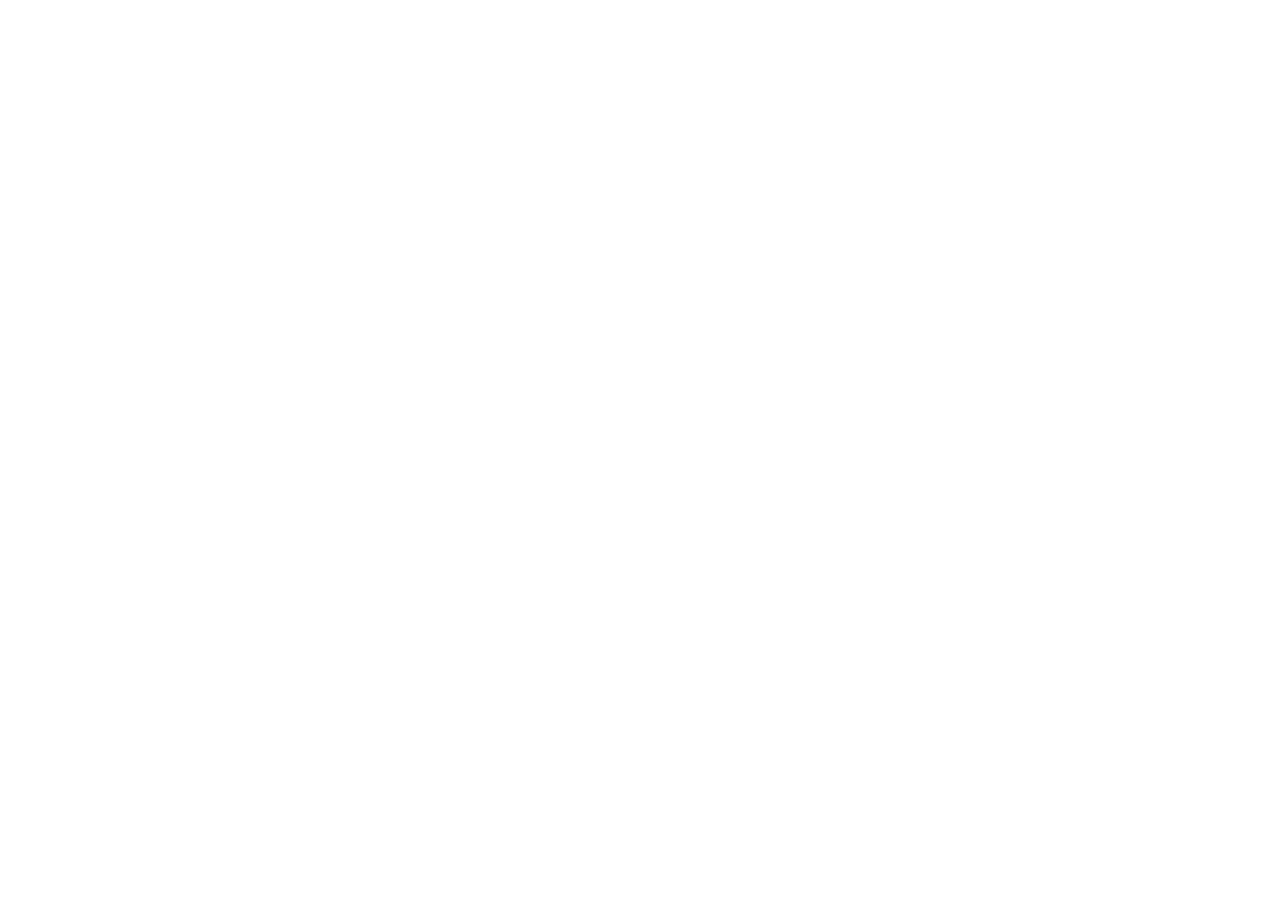
==== public/index.html @ 2601746a "Initialize project using Create React App" ====
<!DOCTYPE html>
<html lang="pt-br">
  <head>
    <meta charset="utf-8" />
    <meta name="viewport" content="width=device-width, initial-scale=1" />
    <title>React App</title>
  </head>
  <body>
    <noscript>You need to enable JavaScript to run this app.</noscript>
    <div class="root"></div>
  </body>
</html>
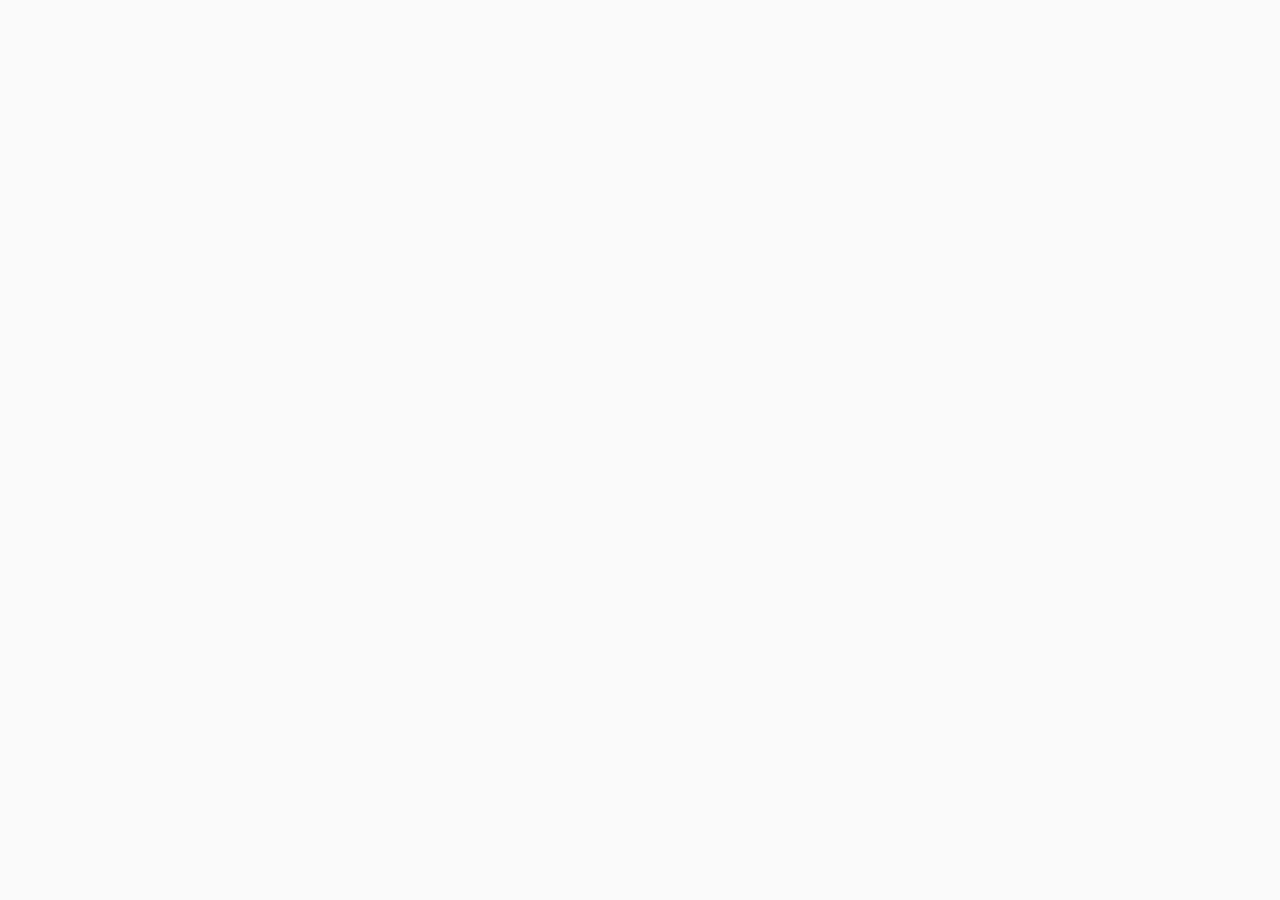
==== commit 7bda20f6: "Separando os componentes da apĺicação" ====
--- a/public/index.html
+++ b/public/index.html
@@ -3,10 +3,15 @@
   <head>
     <meta charset="utf-8" />
     <meta name="viewport" content="width=device-width, initial-scale=1" />
-    <title>React App</title>
+    <link rel="preconnect" href="https://fonts.gstatic.com">
+    <link href="https://fonts.googleapis.com/css2?family=Roboto:ital,wght@0,100;0,300;0,500;1,400&display=swap"
+    rel="stylesheet">
+    <link rel="stylesheet" href="css/reset.css" />
+    <link rel="stylesheet" href="css/style.css" />
+    <title>Instagram</title>
   </head>
   <body>
     <noscript>You need to enable JavaScript to run this app.</noscript>
     <div class="root"></div>
   </body>
-</html>
+</html>--- a/public/css/style.css
+++ b/public/css/style.css
@@ -0,0 +1,402 @@
+* {
+  box-sizing: border-box;
+}
+
+body {
+  background-color: #FAFAFA;
+  margin: 54px 0 0;
+  font-family: 'Roboto', sans-serif;
+  color: #262626;
+  font-weight: 400;
+  font-size: 14px;
+}
+
+.navbar {
+  width: 100%;
+  display: flex;
+  justify-content: center;
+  height: 54px;
+  border-bottom: 1px solid #DBDBDB;
+  font-size: 22px;
+  background-color: #FFF;
+  position: fixed;
+  top: 0;
+  left: 0;
+  z-index: 2;
+}
+
+.navbar ion-icon, .navbar img {
+  cursor: pointer;
+}
+
+.navbar .container {
+  width: 100%;
+  max-width: 935px;
+  display: flex;
+  justify-content: space-between;
+  align-items: center;
+  height: 100%;
+}
+
+.navbar .container > * {
+  display: flex;
+  align-items: center;
+  height: 100%;
+}
+
+.navbar .logo img {
+  position: relative;
+  top: 3px;
+}
+
+.navbar .logo .separador {
+  width: 1px;
+  height: 22px;
+  background-color: #DBDBDB;
+  margin: 0 10px;
+}
+
+.navbar .pesquisa input {
+  width: 215px;
+  height: 28px;
+  border-radius: 3px;
+  background-color: #FAFAFA;
+  border: 1px solid #DBDBDB;
+  color: #979797;
+  text-align: center;
+}
+
+.navbar .icones ion-icon {
+  margin: 0 5px;
+}
+
+.navbar .icones-mobile {
+  display: none;
+}
+
+.corpo {
+  display: flex;
+  justify-content: space-between;
+  width: 935px;
+  margin: 0 auto;
+  margin-top: 88px;
+}
+
+.esquerda {
+  width: 100%;
+  max-width: 614px;
+}
+
+.sidebar {
+  width: 293px;
+}
+
+.stories {
+  display: flex;
+  align-items: center;
+  height: 118px;
+  border-radius: 3px;
+  border: 1px solid #DBDBDB;
+  padding: 0 18px;
+  overflow: hidden;
+  position: relative;
+}
+
+.story {
+  display: flex;
+  height: 100%;
+  flex-direction: column;
+  justify-content: space-around;
+  align-items: center;
+  padding: 14px 0;
+  font-size: 12px;
+  cursor: pointer;
+  margin-right: 10px;
+}
+
+.story .imagem {
+  display: flex;
+  justify-content: center;
+  align-items: center;
+  height: 66px;
+  width: 66px;
+  background-image: url('../assets/img/story-circle.svg');
+  
+}
+
+.story .imagem img {
+  width: 56px;
+  height: 56px;
+  border-radius: 50%;
+}
+
+.story .usuario {
+  width: 66px;
+  overflow: hidden;
+  text-overflow: ellipsis;
+  text-align: center;
+  height: 14px;
+}
+
+.stories .setinha {
+  position: absolute;
+  right: 10px;
+  top: 45px;
+  height: 32px;
+  width: 32px;
+  color: #FFF;
+  font-size: 28px;
+  cursor: pointer;
+}
+
+.post {
+  border-radius: 3px;
+  border: 1px solid #DBDBDB;
+  display: flex;
+  flex-direction: column;
+  margin-top: 18px;
+}
+
+.post .topo {
+  display: flex;
+  justify-content: space-between;
+  padding: 13px 16px;
+  font-size: 14px;
+  font-weight: 500;
+}
+
+.post .topo .usuario, .post .topo .acoes {
+  display: flex;
+  align-items: center;
+}
+
+.post .topo img {
+  width: 32px;
+  height: 32px;
+  margin-right: 10px;
+}
+
+.post .usuario, .post .topo img, .post .fundo img, .post ion-icon, .post strong, .usuario ion-icon, .usuario > img, .conteudo > img {
+  cursor: pointer;
+}
+
+.post .conteudo img {
+  width: 100%;
+}
+
+.post .fundo .acoes {
+  display: flex;
+  justify-content: space-between;
+  padding: 13px 16px;
+  font-size: 24px;
+}
+
+.post .fundo .acoes div:first-child ion-icon {
+  margin-right: 6px;
+}
+
+.post .fundo .curtidas {
+  display: flex;
+  align-items: center;
+  padding: 0 16px 13px;
+  font-weight: 300;
+}
+
+.post .fundo .curtidas img {
+  width: 20px;
+  height: 20px;
+  margin-right: 10px;
+}
+
+.post:last-child {
+  margin-bottom: 18px;
+}
+
+.sidebar {
+  padding-top: 24px;
+  position: sticky;
+  top: 88px;
+}
+
+.sidebar > .usuario {
+  display: flex;
+  align-items: center;
+}
+
+.sidebar > .usuario img {
+  width: 56px;
+  height: 56px;
+  border-radius: 50%;
+}
+
+.sidebar > .usuario .texto {
+  display: flex;
+  flex-direction: column;
+  margin-left: 14px;
+  font-weight: 300;
+  color: #8E8E8E;
+}
+
+.sidebar > .usuario .texto strong {
+  font-weight: 500;
+  color: #262626;
+}
+
+.sidebar .sugestoes .titulo {
+  display: flex;
+  justify-content: space-between;
+  align-items: center;
+  padding: 20px 0 14px;
+}
+
+.sidebar .sugestoes .sugestao {
+  display: flex;
+  justify-content: space-between;
+  align-items: center;
+  cursor: pointer;
+  height: 31px;
+  margin-bottom: 16px;
+}
+
+.sidebar .sugestoes .sugestao .usuario {
+  display: flex;
+}
+
+.sidebar .sugestoes img {
+  width: 32px;
+  height: 32px;
+}
+
+.sidebar .sugestoes .seguir {
+  color: #139EF2;
+  font-weight: 600;
+}
+
+.sidebar .sugestoes .sugestao .usuario .texto {
+  margin-left: 10px;
+  display: flex;
+  flex-direction: column;
+  justify-content: space-between;
+}
+
+.sidebar .sugestoes .sugestao .usuario .texto :last-child {
+  color: #8E8E8E;
+  font-weight: 400;
+}
+
+.links, .copyright {
+  font-size: 11px;
+  color: #C7C7C7;
+} 
+
+.links {
+  margin-top: 40px;
+  cursor: pointer;
+}
+
+.copyright {
+  margin-top: 18px;
+}
+
+.fundo-mobile {
+  display: none;
+}
+
+.fundo-mobile ion-icon {
+  cursor: pointer;
+}
+
+.logo-mobile, .instagram-mobile {
+  display: none !important;
+}
+
+@media (max-width: 935px) {
+  .sidebar {
+    display: none;
+  }
+
+  .navbar .container {
+    padding: 0 20px;
+  }
+
+  .corpo {
+    justify-content: center;
+    width: 100%;
+  }
+}
+
+@media (max-width: 614px) {
+  .corpo {
+    margin-top: 0;
+  }
+
+  .post {
+    border-radius: 0;
+    border-left: none;
+    border-right: none;
+    width: 100%;
+  }
+
+  .post:last-child {
+    margin-bottom: 72px;
+  }
+
+  .stories {
+    background-color: transparent;
+    border: none;
+    width: 100%;
+  }
+
+  .post:first-child {
+    margin-top: 0;
+  }
+
+  .navbar .pesquisa {
+    display: none;
+  }
+
+  .navbar .icones {
+    display: none;
+  }
+
+  .navbar .icones-mobile {
+    display: flex;
+  }
+
+  .fundo-mobile {
+    display: flex;
+    padding: 0 20px;
+    justify-content: space-between;
+    align-items: center;
+    font-size: 24px;
+    background-color: #FFF;
+    border-top: 1px solid #DBDBDB;
+    height: 54px;
+    width: 100%;
+    position: fixed;
+    bottom: 0;
+    left: 0;
+  }
+
+  .navbar .logo {
+    display: none;
+  }
+
+  .logo-mobile, .instagram-mobile {
+    display: flex !important;
+  }
+
+  .instagram-mobile {
+    position: relative;
+    top: 4px;
+  }
+}
+
+ion-icon {
+  visibility: visible;
+}
+
+.usuario ion-icon {
+  margin-left: 5px;
+}
+
